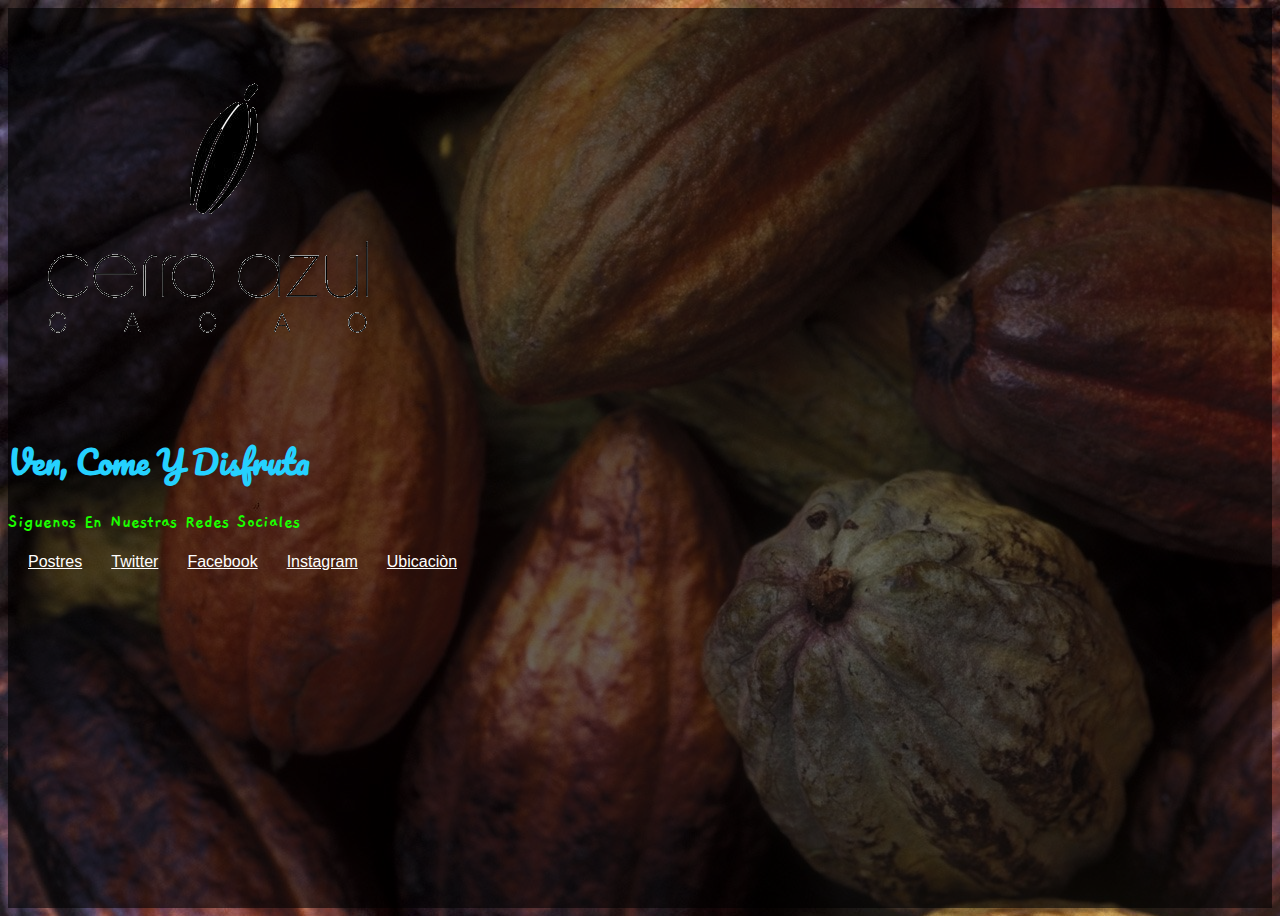
==== index.html @ 30c4d43e "Add files via upload" ====
<!DOCTYPE html>
<html lang="en">
<head>
	<link href="https://fonts.googleapis.com/css?family=Gaegu" rel="stylesheet">
	<link href="https://fonts.googleapis.com/css?family=Pacifico" rel="stylesheet">
	<link rel="stylesheet" href="https://stackpath.bootstrapcdn.com/bootstrap/4.1.1/css/bootstrap.min.css" integrity="sha384-WskhaSGFgHYWDcbwN70/dfYBj47jz9qbsMId/iRN3ewGhXQFZCSftd1LZCfmhktB" crossorigin="anonymous">
	<link rel="stylesheet" href="css/estilo.css">

	<meta charset="UTF-8">
	<title>Cacao Cerro Azul</title>
	<style>
		body{
			background-image: url(fondi.jpg);
		}
	</style>
</head>
<body>
<div style="background-color: rgba(0,0,0,0.6); height: 100vh; background-position: fixed">
<div class="quitar-float center-block text-center offed-md-4">
	<img src="img/Logo.png" alt="">
	<h1>Ven, Come Y Disfruta</h1>
	<h3>Siguenos En Nuestras Redes Sociales</h3>
	<nav class="links">
		<a href="Menu.html" class="link">Postres</a>
		<a href="https://twitter.com/CacaoCerroAzul" class="link">Twitter</a>
		<a href="https://www.facebook.com/CACAO-CERRO-AZUL-CA-1789330948041505/" class="link">Facebook</a>
		<a href="https://www.instagram.com/cacaocerroazul/?hl=es-la" class="link">Instagram</a>
		<a href="ubicacion.html" class="link">Ubicaciòn</a>
	</nav>
</div>
</div>
</body>
</html>
---- css/estilo.css ----
h1{
	font-family: 'Pacifico', cursive;
	color: #25D1FF;
}
h3{
	font-family: 'Gaegu', cursive;
	color: #1BFF00; 
}
.quitar-float{
	float: none;
}
img{
	max-width: 100%;
}
.links{
	background-color: ;
	width: auto;
}
.link{
	color: white;
	padding: 5px;
	margin-left: 15px;
	font-family: Arial;
}
.products img{
	width: 140px;
}
.img{
	width: 150px;
}
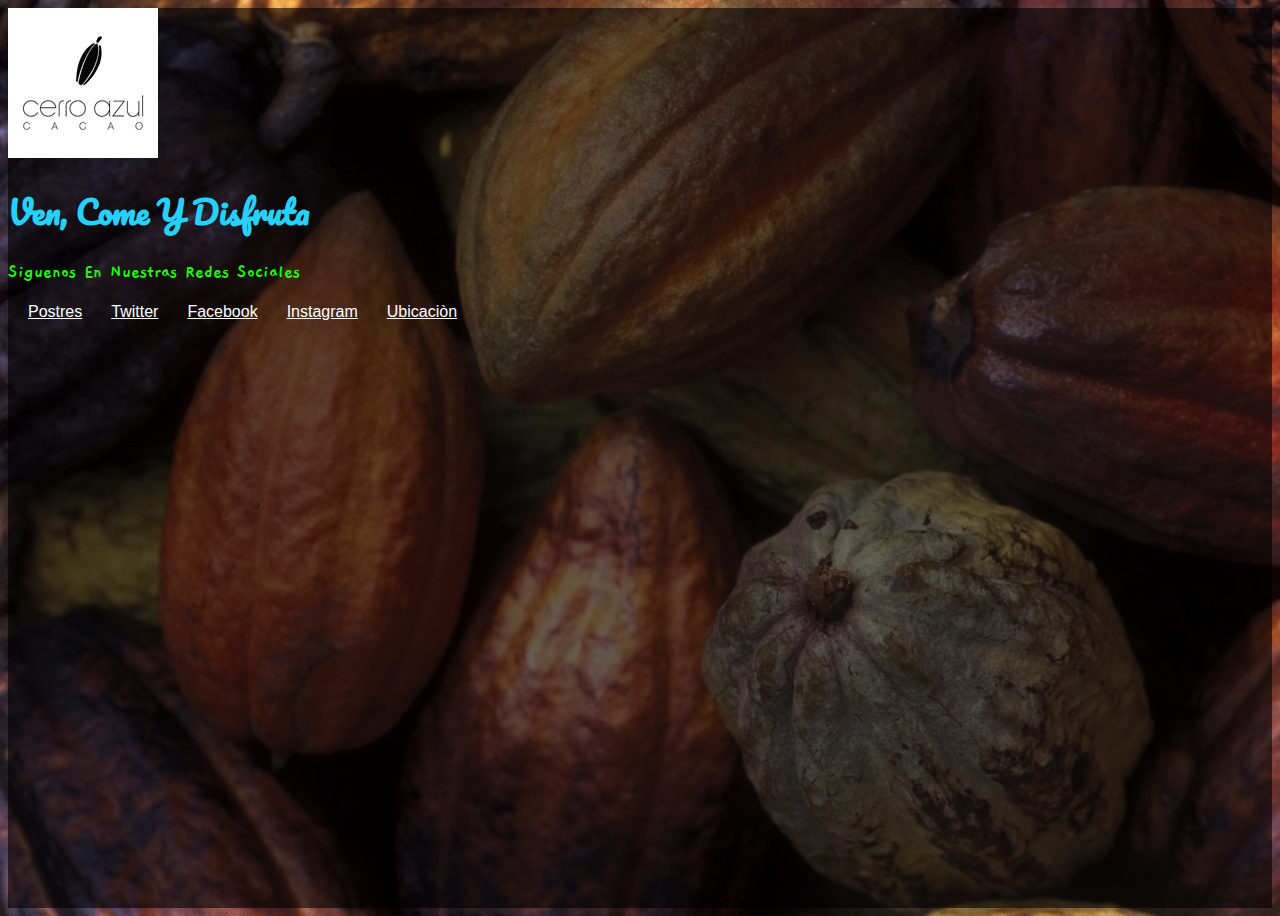
==== commit b61997e5: "Add files via upload" ====
--- a/index.html
+++ b/index.html
@@ -17,7 +17,7 @@
 <body>
 <div style="background-color: rgba(0,0,0,0.6); height: 100vh; background-position: fixed">
 <div class="quitar-float center-block text-center offed-md-4">
-	<img src="img/Logo.png" alt="">
+	<img src="img/Logo2.jpg" alt="">
 	<h1>Ven, Come Y Disfruta</h1>
 	<h3>Siguenos En Nuestras Redes Sociales</h3>
 	<nav class="links">
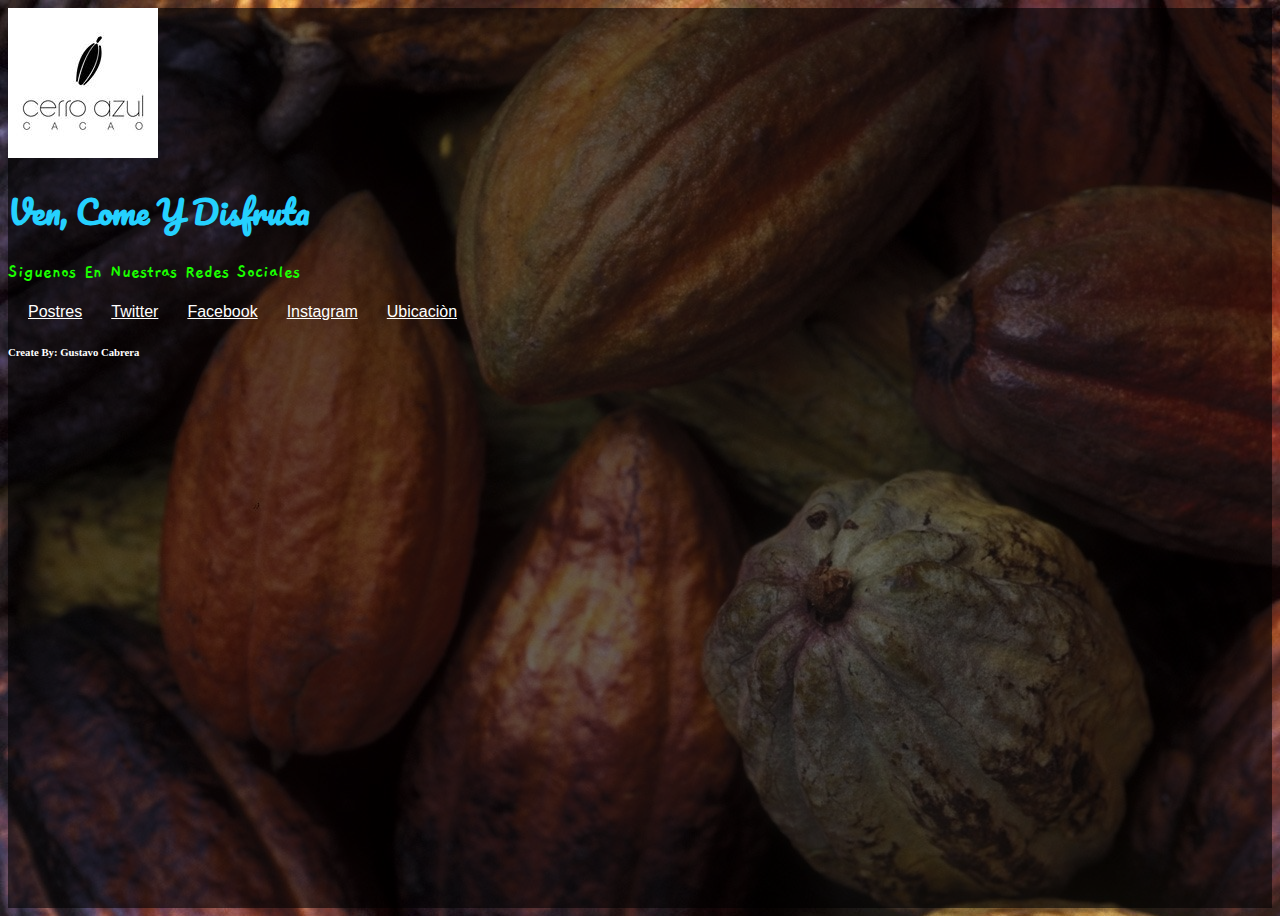
==== commit 252f6092: "Add files via upload" ====
--- a/index.html
+++ b/index.html
@@ -27,6 +27,7 @@
 		<a href="https://www.instagram.com/cacaocerroazul/?hl=es-la" class="link">Instagram</a>
 		<a href="ubicacion.html" class="link">Ubicaciòn</a>
 	</nav>
+	<h6 style="color: white">Create By: Gustavo Cabrera</h6>
 </div>
 </div>
 </body>
